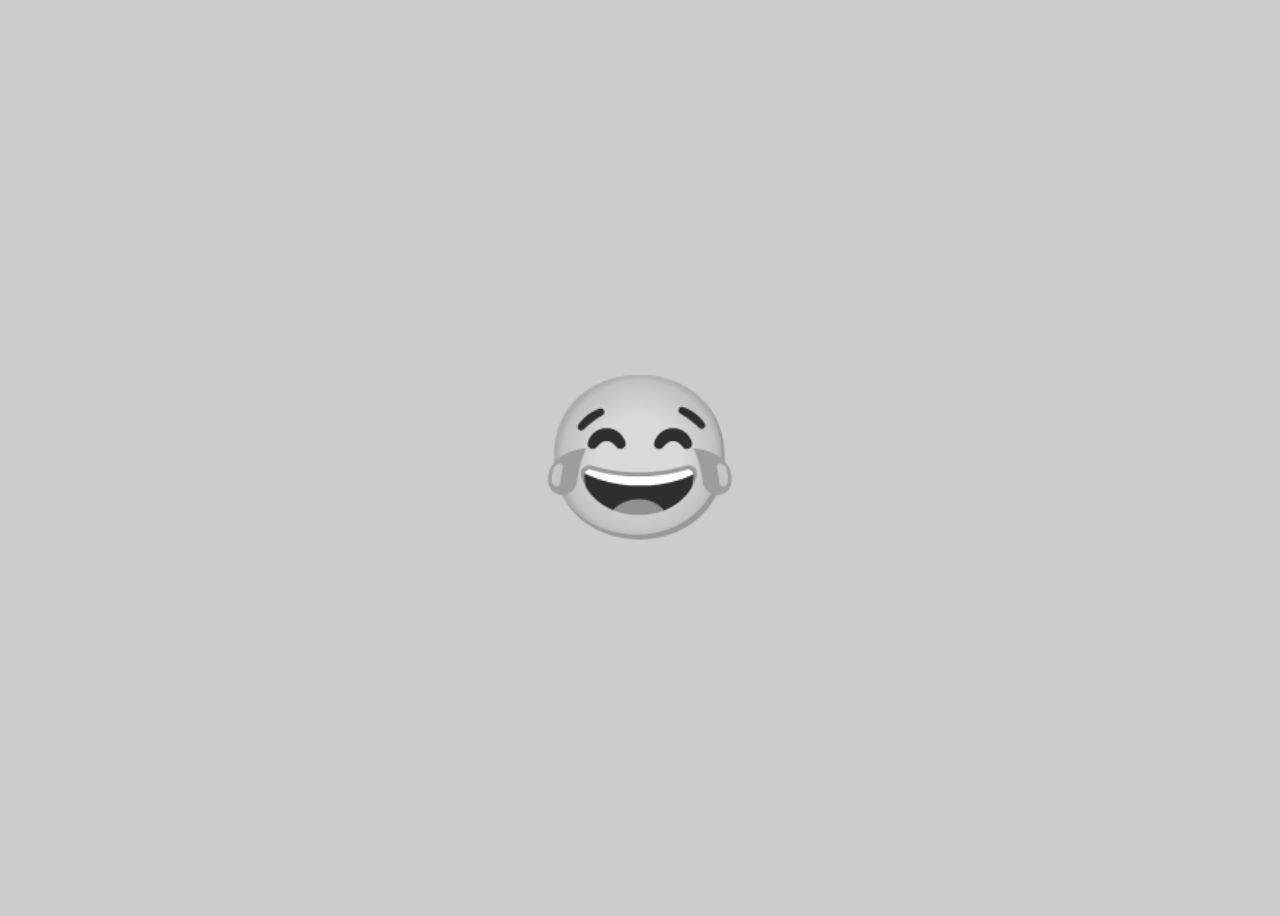
==== emojis/index.html @ 8e62bcb4 "changeing color" ====
<html lang="en">

<head>
  <meta charset="UTF-8" />
  <meta http-equiv="X-UA-Compatible" content="IE=edge" />
  <meta name="viewport" content="width=device-width, initial-scale=1.0" />
  <title>Random Emojy</title>
  <link rel="stylesheet" href="style.css" />
</head>

<body>
  <div id="emoji">😂</div>

  <script src="app.js"></script>
</body>

</html>
---- emojis/style.css ----
body {
    height: 100vh;
    display: flex;
    flex-direction: column;
    align-items: center;
    justify-content: center;
    background-color: #ccc;
}

#emoji {
    font-size: 10rem;
    filter: grayscale(1);
    cursor: pointer;
    transition-property: transform, filter;
    transition-duration: 200ms;
}

#emoji:hover {
    transform: scale(1.3);
    filter: grayscale(0);
}
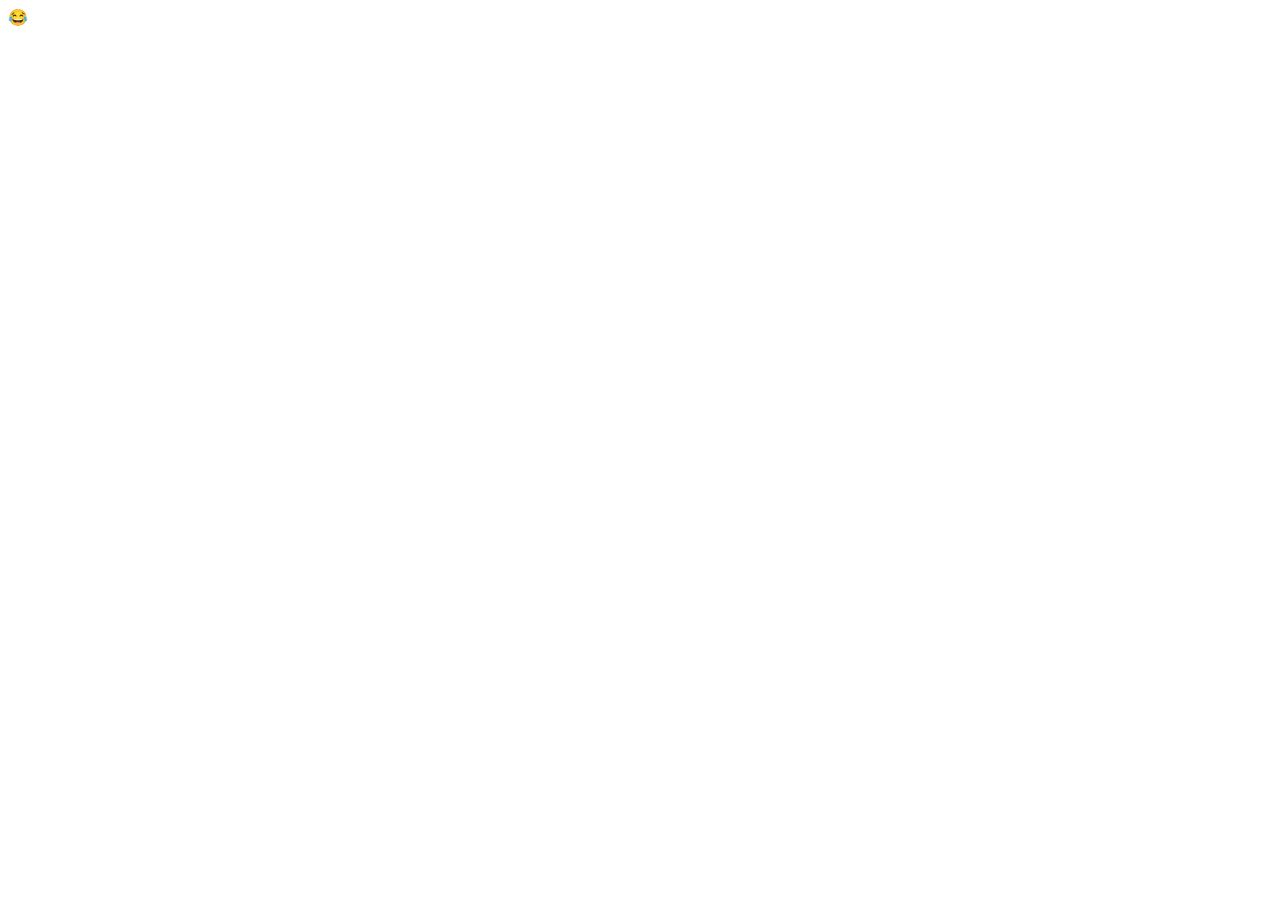
==== commit fa23ebd5: "a" ====
--- a/emojis/index.html
+++ b/emojis/index.html
@@ -5,7 +5,7 @@
   <meta http-equiv="X-UA-Compatible" content="IE=edge" />
   <meta name="viewport" content="width=device-width, initial-scale=1.0" />
   <title>Random Emojy</title>
-  <link rel="stylesheet" href="style.css" />
+
 </head>
 
 <body>
